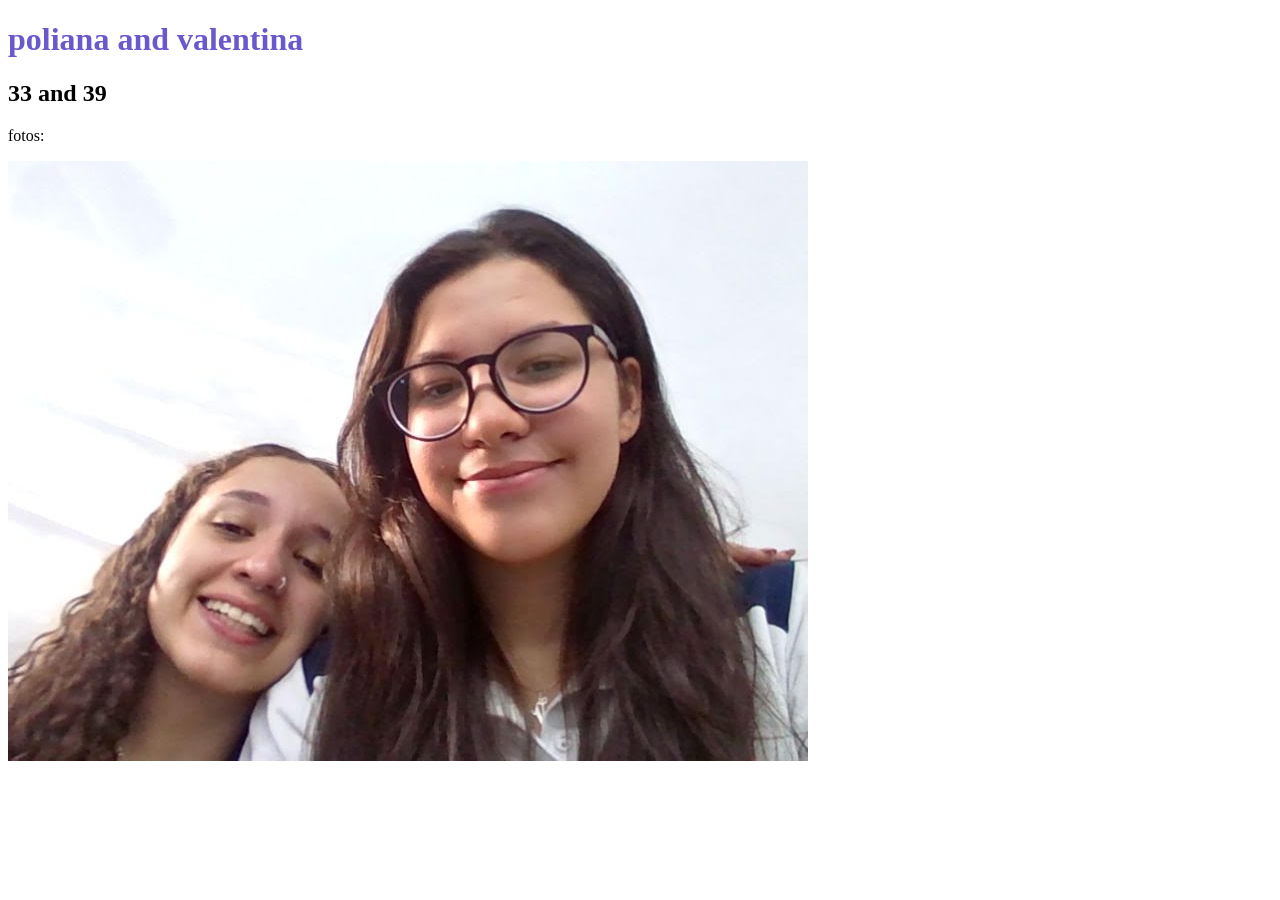
==== index.html @ fdfb1499 "aboba" ====
<!DOCTYPE html>
<html lang="pt">
<head>
    <meta charset="UTF-8">
    <meta name="viewport" content="width=device-width, initial-scale=1.0">
    <title>3c valentina and poliana</title>
    <link rel="stylesheet" href="style.css">
</head>
<body>
    <h1 class="identificacao">poliana and valentina</h1>
    <h2>33 and 39</h2>
    <p>fotos:</p>
    <img class="galeria" src="./foto.jpg" alt="foto das alunas">
</body>
</html>
---- style.css ----
.identificacao{
    color: #6959cd;
}
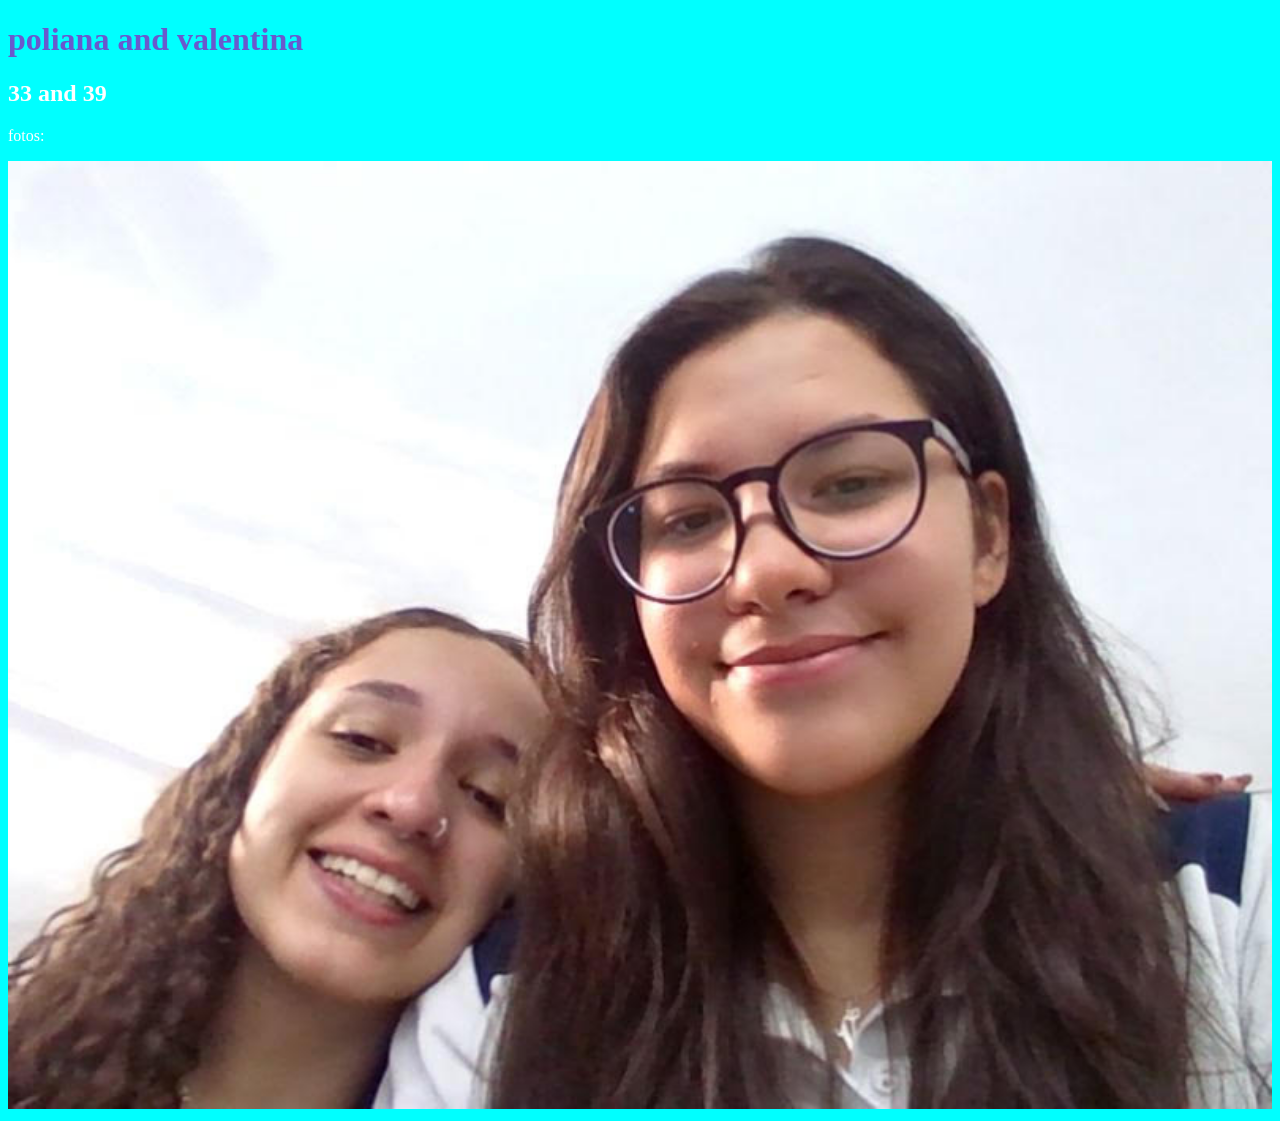
==== commit 2fb6fa24: "mkmiohnoihn" ====
--- a/index.html
+++ b/index.html
@@ -10,6 +10,7 @@
     <h1 class="identificacao">poliana and valentina</h1>
     <h2>33 and 39</h2>
     <p>fotos:</p>
-    <img class="galeria" src="./foto.jpg" alt="foto das alunas">
+    <img class="galeria" src="./foto.jpg" alt="">
+    
 </body>
 </html>
--- a/style.css
+++ b/style.css
@@ -1,3 +1,12 @@
 .identificacao{
     color: #6959cd;
-}+}
+
+.galeria{
+    width: 100%;
+}
+
+body{
+    background-color: cyan;
+    color: rgb(255, 255, 255);
+}
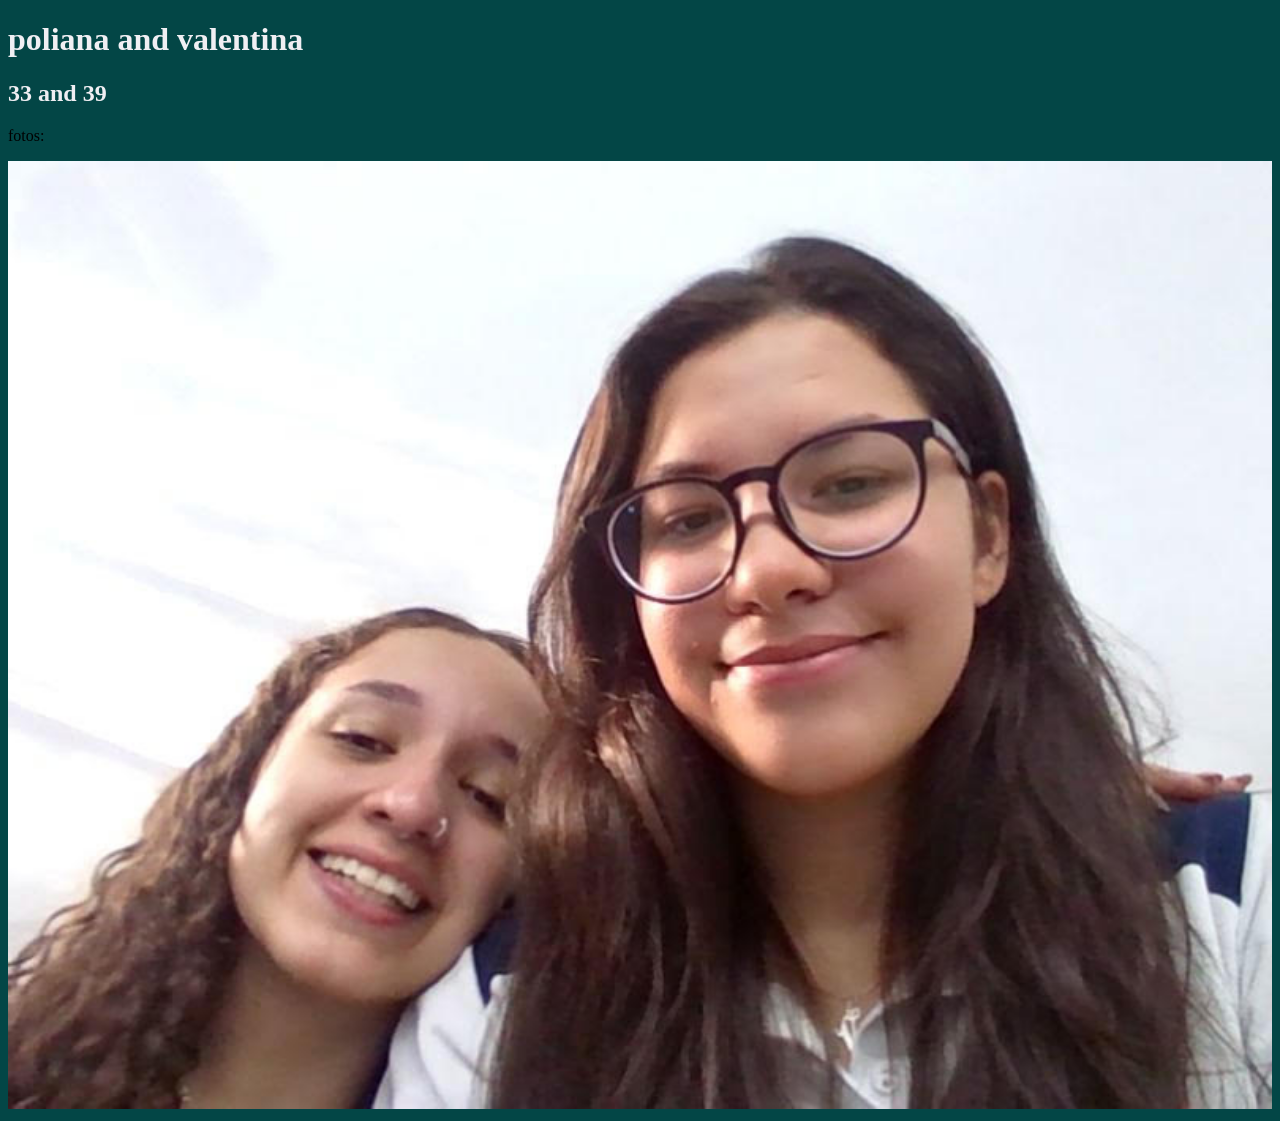
==== commit a37987dc: "jnfno" ====
--- a/index.html
+++ b/index.html
@@ -8,9 +8,9 @@
 </head>
 <body>
     <h1 class="identificacao">poliana and valentina</h1>
-    <h2>33 and 39</h2>
+    <h2 class="identificacao">33 and 39</h2>
     <p>fotos:</p>
     <img class="galeria" src="./foto.jpg" alt="">
-    
+
 </body>
 </html>
--- a/style.css
+++ b/style.css
@@ -1,5 +1,5 @@
 .identificacao{
-    color: #6959cd;
+    color: #f0eff3;
 }
 
 .galeria{
@@ -7,6 +7,5 @@
 }
 
 body{
-    background-color: cyan;
-    color: rgb(255, 255, 255);
+    background-color: rgb(3, 70, 70);
 }
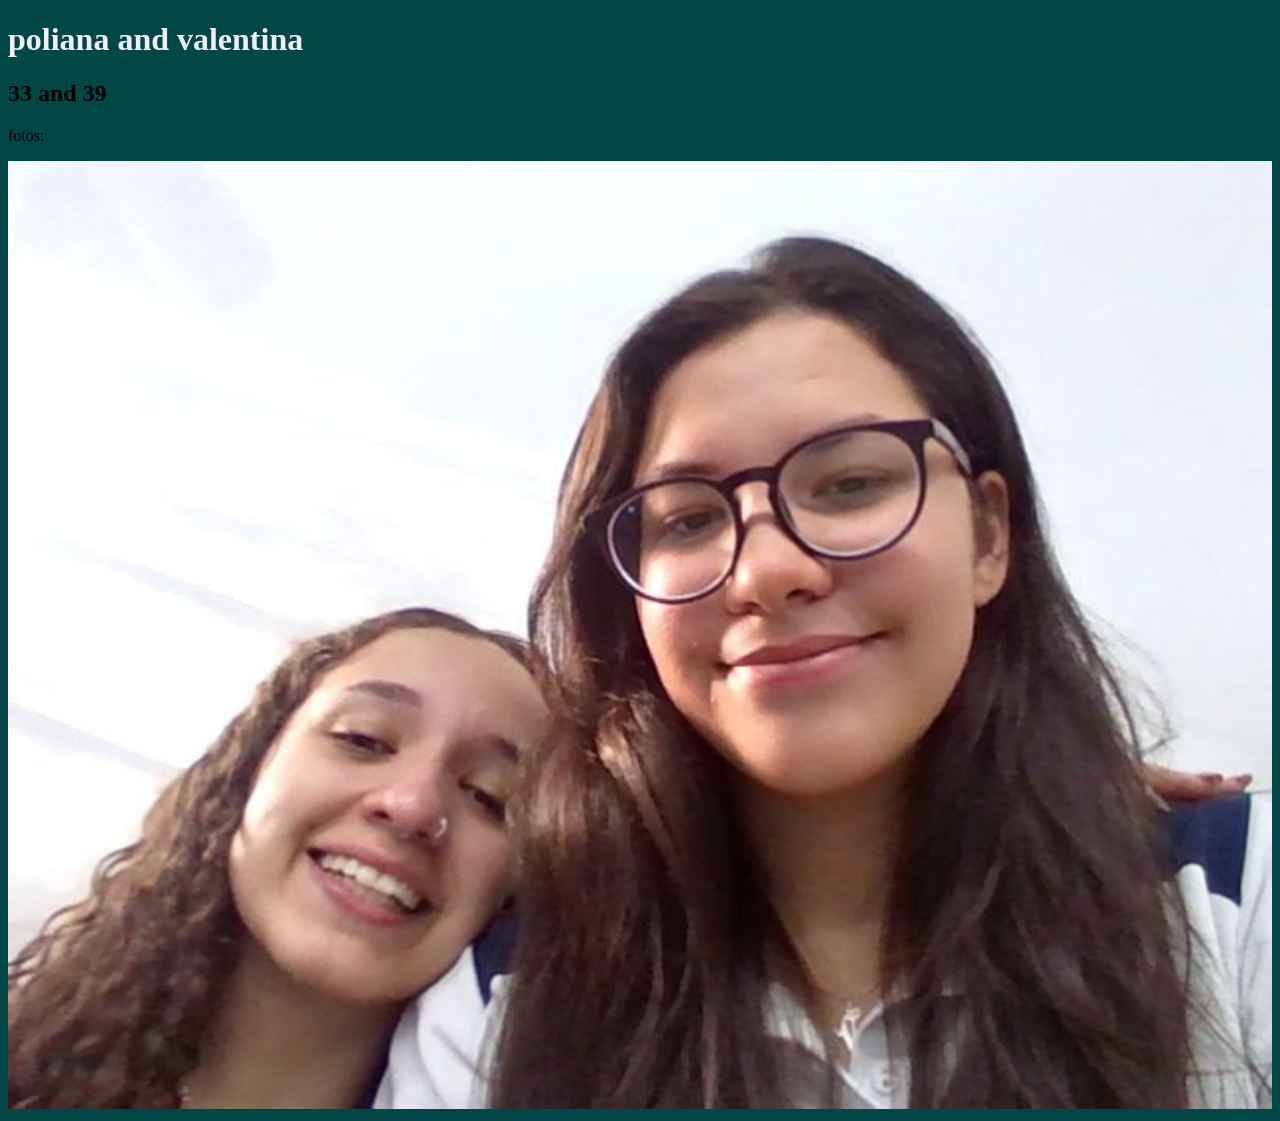
==== commit 2808911b: "mn jln" ====
--- a/index.html
+++ b/index.html
@@ -8,7 +8,7 @@
 </head>
 <body>
     <h1 class="identificacao">poliana and valentina</h1>
-    <h2 class="identificacao">33 and 39</h2>
+    <h2>33 and 39</h2>
     <p>fotos:</p>
     <img class="galeria" src="./foto.jpg" alt="">
 
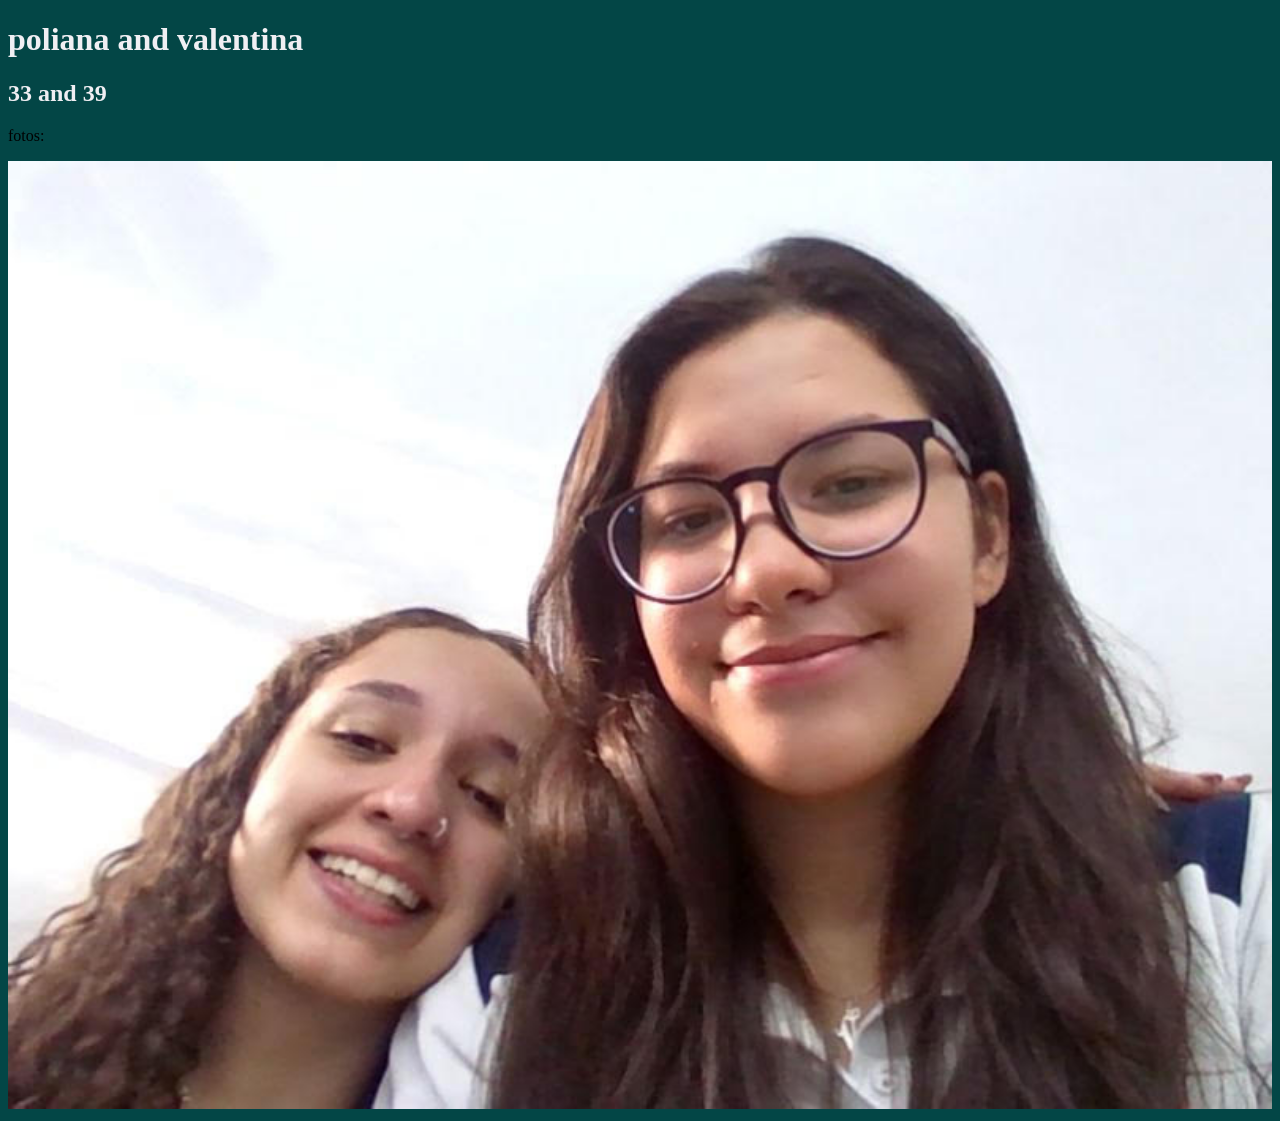
==== commit 6208bcd0: "jwnkl" ====
--- a/index.html
+++ b/index.html
@@ -8,7 +8,7 @@
 </head>
 <body>
     <h1 class="identificacao">poliana and valentina</h1>
-    <h2>33 and 39</h2>
+    <h2 class="identificacao">33 and 39</h2>
     <p>fotos:</p>
     <img class="galeria" src="./foto.jpg" alt="">
 
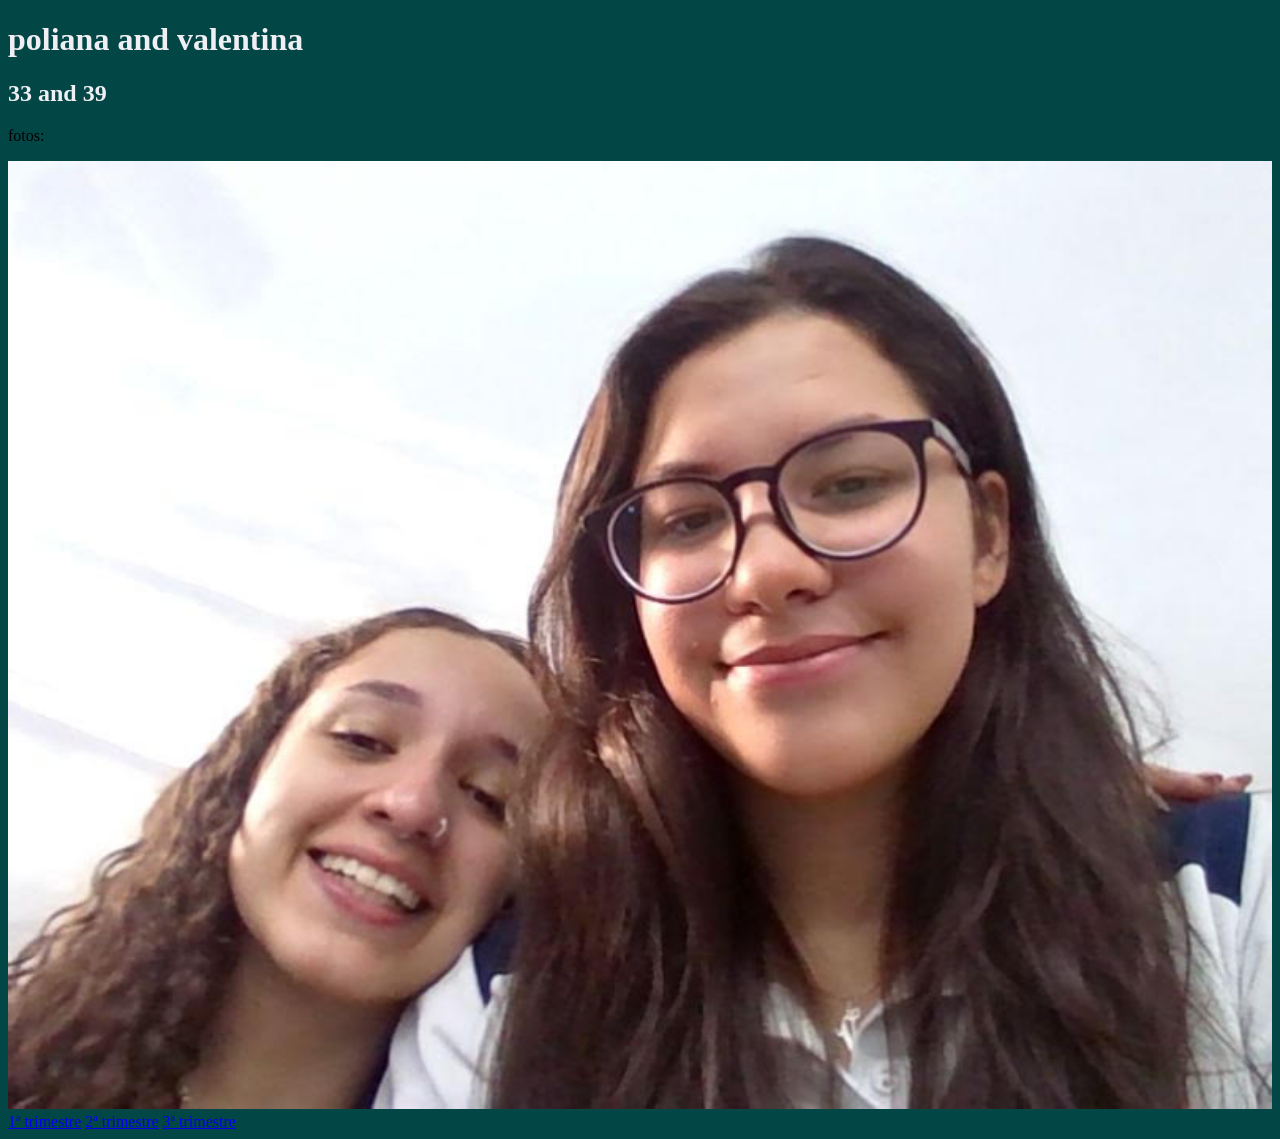
==== commit 886fb39f: "bfsibvriurhfwiuhnfdsjncf" ====
--- a/index.html
+++ b/index.html
@@ -12,5 +12,10 @@
     <p>fotos:</p>
     <img class="galeria" src="./foto.jpg" alt="">
 
+    <a href="./Projeto1.html">1ª trimestre</a>
+    <a href="#">2ª trimestre</a>
+    <a href="#">3ª trimestre</a>
+
 </body>
+
 </html>
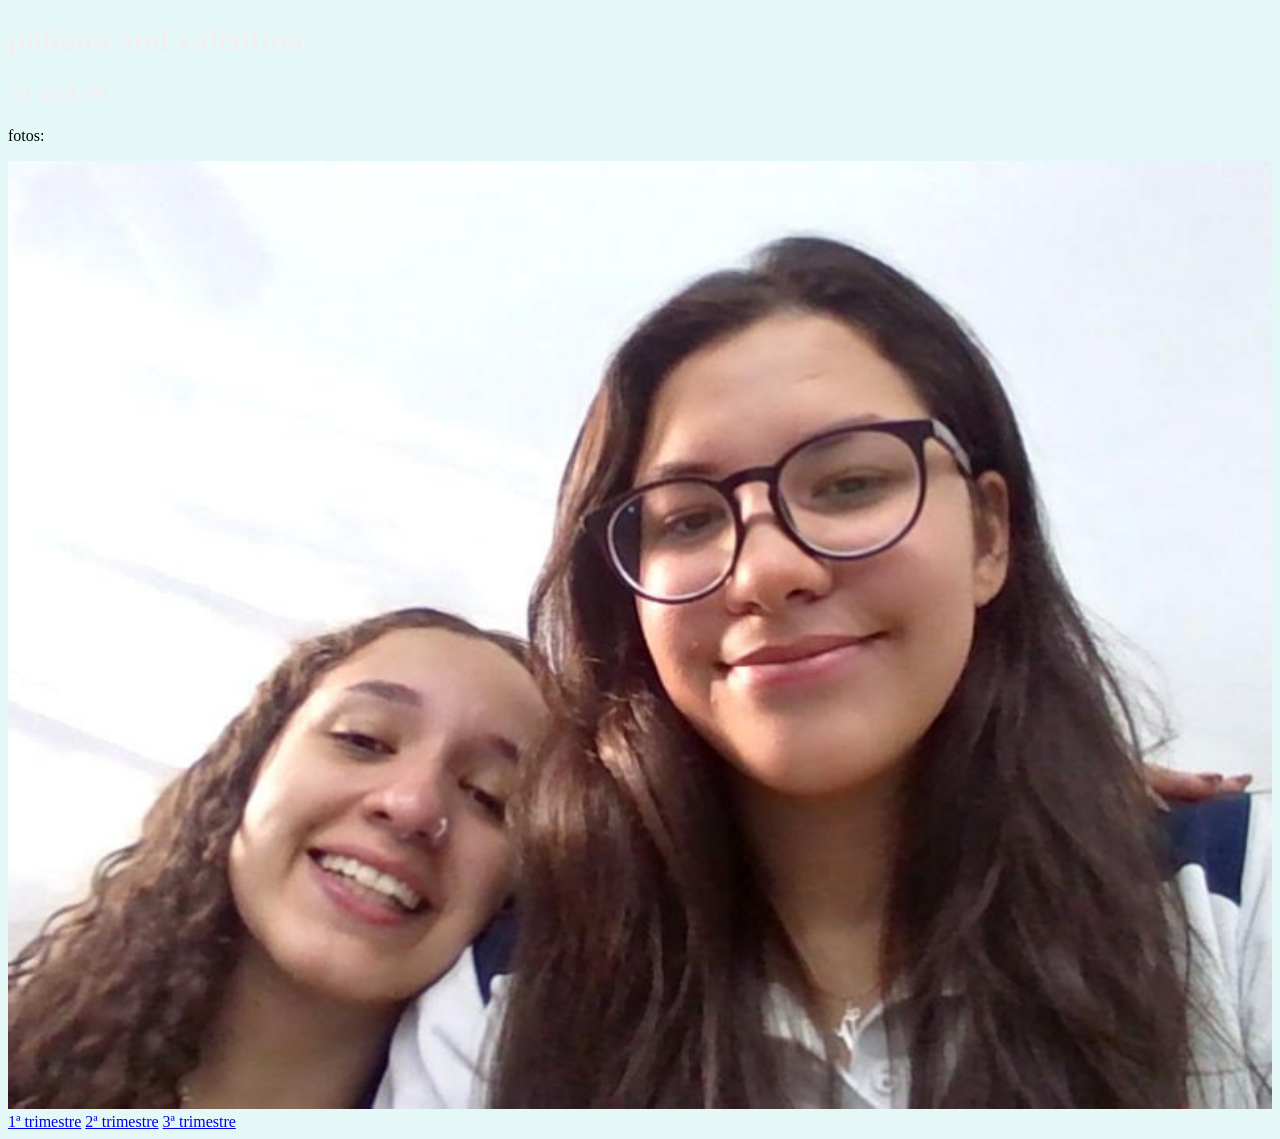
==== commit 713f2776: "hjvutftfuy" ====
--- a/index.html
+++ b/index.html
@@ -7,14 +7,18 @@
     <link rel="stylesheet" href="style.css">
 </head>
 <body>
-    <h1 class="identificacao">poliana and valentina</h1>
-    <h2 class="identificacao">33 and 39</h2>
-    <p>fotos:</p>
-    <img class="galeria" src="./foto.jpg" alt="">
+    <div class="biografia">
+        <h1 class="identificacao">poliana and valentina</h1>
+        <h2 class="identificacao">33 and 39</h2>
+        <p>fotos:</p>
+        <img class="galeria" src="./foto.jpg" alt="">
 
-    <a href="./Projeto1.html">1ª trimestre</a>
+    </div>
+<div class="links">
+ <a href="./Projeto1.html">1ª trimestre</a>
     <a href="#">2ª trimestre</a>
     <a href="#">3ª trimestre</a>
+</div>
 
 </body>
 
--- a/style.css
+++ b/style.css
@@ -7,5 +7,5 @@
 }
 
 body{
-    background-color: rgb(3, 70, 70);
+    background-color: rgba(185, 238, 238, 0.369);
 }
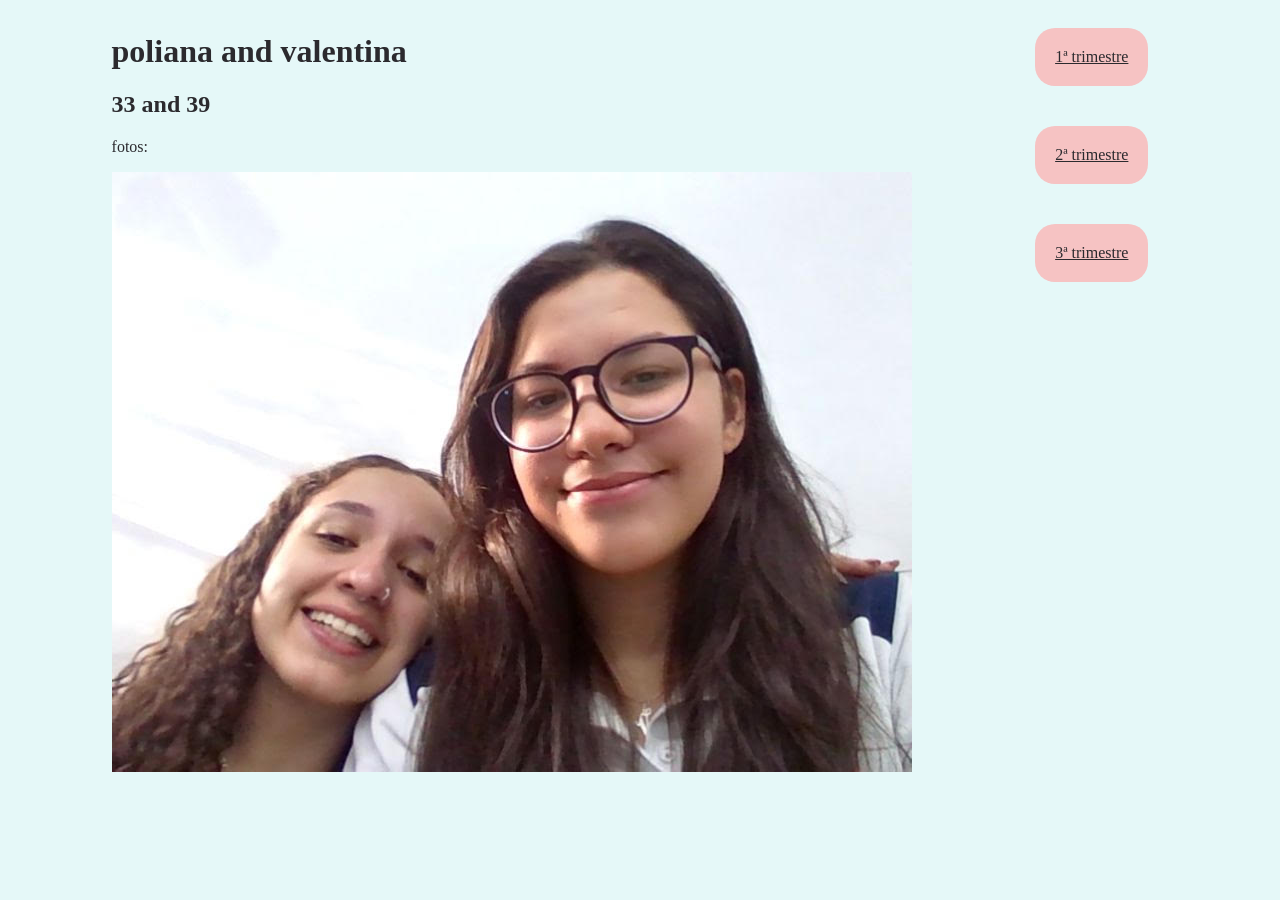
==== commit f6fb09f9: "hjb" ====
--- a/index.html
+++ b/index.html
@@ -16,8 +16,8 @@
     </div>
 <div class="links">
  <a href="./Projeto1.html">1ª trimestre</a>
-    <a href="#">2ª trimestre</a>
-    <a href="#">3ª trimestre</a>
+    <a href="./Projeto2.html">2ª trimestre</a>
+    <a href="./Projeto3.html">3ª trimestre</a>
 </div>
 
 </body>
--- a/style.css
+++ b/style.css
@@ -1,5 +1,5 @@
 .identificacao{
-    color: #f0eff3;
+    color: #2b2a2e;
 }
 
 .galeria{
@@ -8,4 +8,21 @@
 
 body{
     background-color: rgba(185, 238, 238, 0.369);
+    color: #2b2a2e;
+    display: flex;
+    justify-content: space-evenly;
+    align-items: baseline;
 }
+
+.links{
+    display: flex;
+    flex-direction: column;
+}
+
+a{
+    margin: 20px;
+    padding: 20px;
+    background-color: rgb(246, 195, 195);
+    color: #2b2a2e;
+    border-radius: 20px;
+}
